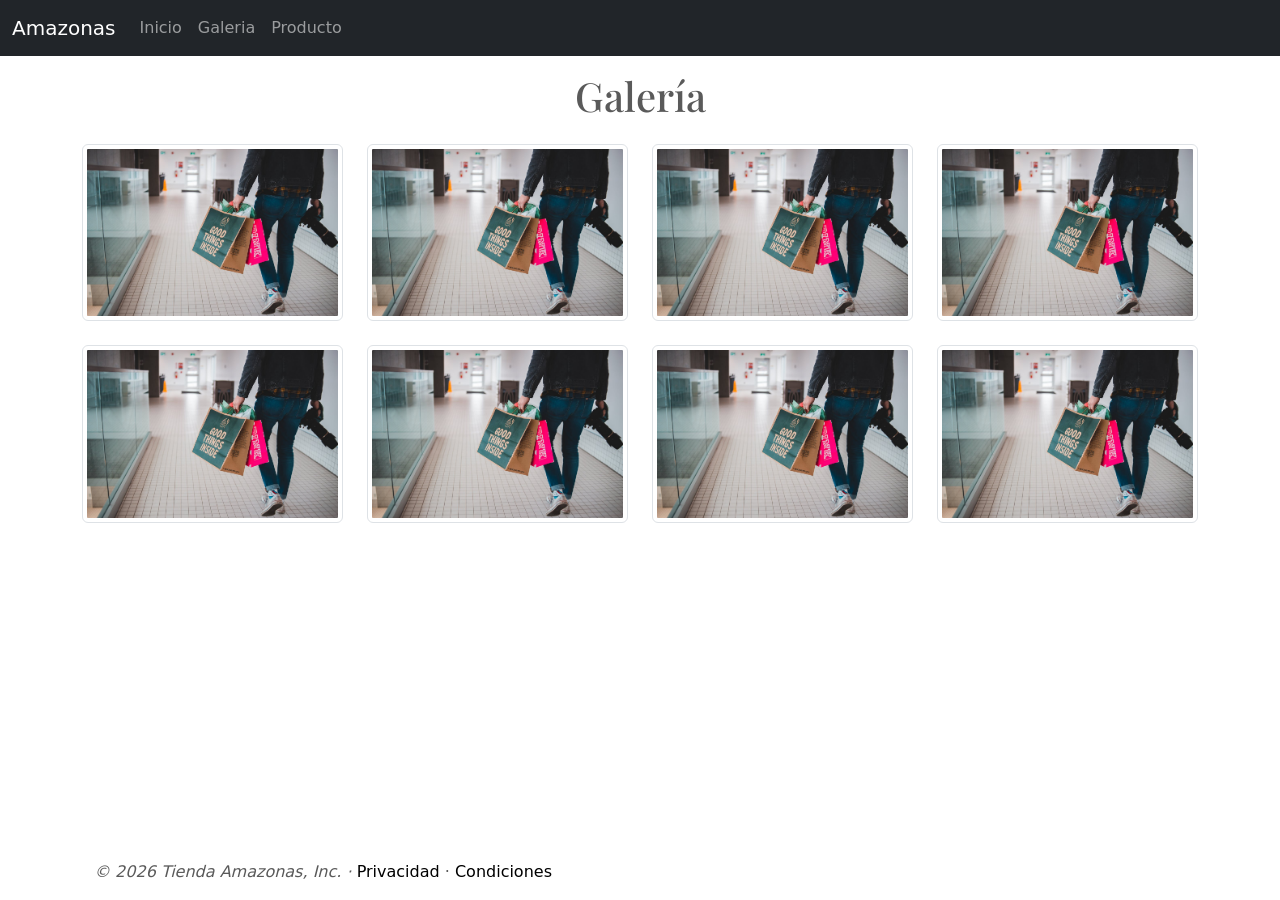
==== pages/galeria.html @ 4454d33d "Add files via upload" ====
<!doctype html>
<html lang="en">

<head>
    <meta charset="utf-8">
    <meta name="viewport" content="width=device-width, initial-scale=1">
    <meta name="description" content="">
    <meta name="author" content="Mark Otto, Jacob Thornton, and Bootstrap contributors">
    <meta name="generator" content="Hugo 0.72.0">
    <link rel="stylesheet" href="https://stackpath.bootstrapcdn.com/bootstrap/5.0.0-alpha1/css/bootstrap.min.css"
        integrity="sha384-r4NyP46KrjDleawBgD5tp8Y7UzmLA05oM1iAEQ17CSuDqnUK2+k9luXQOfXJCJ4I" crossorigin="anonymous">
    <link href="https://fonts.googleapis.com/css?family=Playfair&#43;Display:700,900&amp;display=swap" rel="stylesheet">
    <link rel="stylesheet" href="/css/galeria.css">
    <title>Tienda Amazonas · Galeria</title>
</head>

<body>

    <div class="container">
        <header>
            <nav class="navbar navbar-expand-md navbar-dark fixed-top bg-dark">
                <div class="container-fluid">
                    <a class="navbar-brand" href="#">Amazonas</a>
                    <button class="navbar-toggler" type="button" data-toggle="collapse" data-target="#navbarCollapse"
                        aria-controls="navbarCollapse" aria-expanded="false" aria-label="Toggle navigation">
                        <span class="navbar-toggler-icon"></span>
                    </button>
                    <div class="collapse navbar-collapse" id="navbarCollapse">
                        <ul class="navbar-nav mr-auto mb-2 mb-md-0">
                            <li class="nav-item active">
                                <a class="nav-link" aria-current="page" href="/index.html">Inicio</a>
                            </li>
                            <li class="nav-item active">
                                <a class="nav-link" aria-current="page" href="#">Galeria</a>
                            </li>
                            <li class="nav-item active">
                                <a class="nav-link" aria-current="page" href="/pages/producto.html">Producto</a>
                            </li>
                        </ul>


                    </div>
                </div>
            </nav>
        </header>
    </div>
    </div>

    <main class="container">
        <h1 class="mt-4 mb-4" style="text-align: center;">Galería</h1>
        <div class="row">
            <!-- Image 1 -->
            <div class="col-lg-3 col-md-4 col-sm-6 mb-4">
                <a href="path/to/large-image1.jpg">
                    <img src="/img/pexels-introspectivedsgn-4062467.jpg" class="img-fluid img-thumbnail"
                        alt="Image 1 description">
                </a>
            </div>
            <!-- Image 1 -->
            <div class="col-lg-3 col-md-4 col-sm-6 mb-4">
                <a href="path/to/large-image1.jpg">
                    <img src="/img/pexels-introspectivedsgn-4062467.jpg" class="img-fluid img-thumbnail"
                        alt="Image 1 description">
                </a>
            </div>
            <!-- Image 1 -->
            <div class="col-lg-3 col-md-4 col-sm-6 mb-4">
                <a href="path/to/large-image1.jpg">
                    <img src="/img/pexels-introspectivedsgn-4062467.jpg" class="img-fluid img-thumbnail"
                        alt="Image 1 description">
                </a>
            </div>
            <!-- Image 1 -->
            <div class="col-lg-3 col-md-4 col-sm-6 mb-4">
                <a href="path/to/large-image1.jpg">
                    <img src="/img/pexels-introspectivedsgn-4062467.jpg" class="img-fluid img-thumbnail"
                        alt="Image 1 description">
                </a>
            </div>
            <div class="col-lg-3 col-md-4 col-sm-6 mb-4">
                <a href="path/to/large-image1.jpg">
                    <img src="/img/pexels-introspectivedsgn-4062467.jpg" class="img-fluid img-thumbnail"
                        alt="Image 1 description">
                </a>
            </div>
            <!-- Image 1 -->
            <div class="col-lg-3 col-md-4 col-sm-6 mb-4">
                <a href="path/to/large-image1.jpg">
                    <img src="/img/pexels-introspectivedsgn-4062467.jpg" class="img-fluid img-thumbnail"
                        alt="Image 1 description">
                </a>
            </div>
            <!-- Image 1 -->
            <div class="col-lg-3 col-md-4 col-sm-6 mb-4">
                <a href="path/to/large-image1.jpg">
                    <img src="/img/pexels-introspectivedsgn-4062467.jpg" class="img-fluid img-thumbnail"
                        alt="Image 1 description">
                </a>
            </div>
            <!-- Image 1 -->
            <div class="col-lg-3 col-md-4 col-sm-6 mb-4">
                <a href="path/to/large-image1.jpg">
                    <img src="/img/pexels-introspectivedsgn-4062467.jpg" class="img-fluid img-thumbnail"
                        alt="Image 1 description">
                </a>
            </div>
        </div>

        <!-- FOOTER -->
        <footer style="position: fixed; bottom: 0;" class="container">
            <p> <i class="fa fa-bold" aria-hidden="true"> &copy; 2026 Tienda Amazonas, Inc. &middot; </i><a
                    style="text-decoration: none; color: black;" href="#">Privacidad</a> &middot; <a
                    style="text-decoration: none; color: black;" href="#">Condiciones</a></p>
        </footer>
    </main><!-- /.container -->


    <script src="https://stackpath.bootstrapcdn.com/bootstrap/5.0.0-alpha1/js/bootstrap.min.js"
        integrity="sha384-oesi62hOLfzrys4LxRF63OJCXdXDipiYWBnvTl9Y9/TRlw5xlKIEHpNyvvDShgf/"
        crossorigin="anonymous"></script>
    <script src="https://cdn.jsdelivr.net/npm/popper.js@1.16.0/dist/umd/popper.min.js"
        integrity="sha384-Q6E9RHvbIyZFJoft+2mJbHaEWldlvI9IOYy5n3zV9zzTtmI3UksdQRVvoxMfooAo"
        crossorigin="anonymous"></script>

</body>

</html>
---- css/galeria.css ----
.bd-placeholder-img {
            font-size: 1.125rem;
            text-anchor: middle;
            -webkit-user-select: none;
            -moz-user-select: none;
            -ms-user-select: none;
            user-select: none;
        }

        @media (min-width: 768px) {
            .bd-placeholder-img-lg {
                font-size: 3.5rem;
            }
        }

           h1,
        h2,
        h3,
        h4,
        h5,
        h6 {
            font-family: "Playfair Display", Georgia, "Times New Roman", serif;
        }

        .display-4 {
            font-size: 2.5rem;
        }

        .bd-placeholder-img {
      font-size: 1.125rem;
      text-anchor: middle;
      -webkit-user-select: none;
      -moz-user-select: none;
      -ms-user-select: none;
      user-select: none;
    }

    @media (min-width: 768px) {
      .bd-placeholder-img-lg {
        font-size: 3.5rem;
      }
    }

    /* GLOBAL STYLES
    --------------------------------------------- */
    /* Padding below the footer and lighter body text */

    body {
      padding-top: 3rem;
      padding-bottom: 3rem;
      color: #5a5a5a;
    }


    /* CUSTOMIZE THE CAROUSEL
    -------------------------------------------- */

    /* Carousel base class */
    .carousel {
      margin-bottom: 4rem;
    }

    /* Since positioning the image, we need to help out the caption */
    .carousel-caption {
      bottom: 3rem;
      z-index: 10;
    }

    /* Declare heights because of positioning of img element */
    .carousel-item {
      height: 32rem;
    }

    .carousel-item>img {
      position: absolute;
      top: 0;
      left: 0;
      min-width: 100%;
      height: 32rem;
    }


    /* MARKETING CONTENT
-------------------------------------------------- */

    /* Center align the text within the three columns below the carousel */
    .marketing .col-lg-4 {
      margin-bottom: 1.5rem;
      text-align: center;
    }

    .marketing h2 {
      font-weight: 400;
    }

    .marketing .col-lg-4 p {
      margin-right: .75rem;
      margin-left: .75rem;
    }


    /* Featurettes
------------------------- */

    .featurette-divider {
      margin: 5rem 0;
      /* Space out the Bootstrap <hr> more */
    }

    /* Thin out the marketing headings */
    .featurette-heading {
      font-weight: 300;
      line-height: 1;
      letter-spacing: -.05rem;
    }


    /* RESPONSIVE CSS
-------------------------------------------------- */

    @media (min-width: 40em) {

      /* Bump up size of carousel content */
      .carousel-caption p {
        margin-bottom: 1.25rem;
        font-size: 1.25rem;
        line-height: 1.4;
      }

      .featurette-heading {
        font-size: 50px;
      }
    }

    @media (min-width: 62em) {
      .featurette-heading {
        margin-top: 7rem;
      }
    }
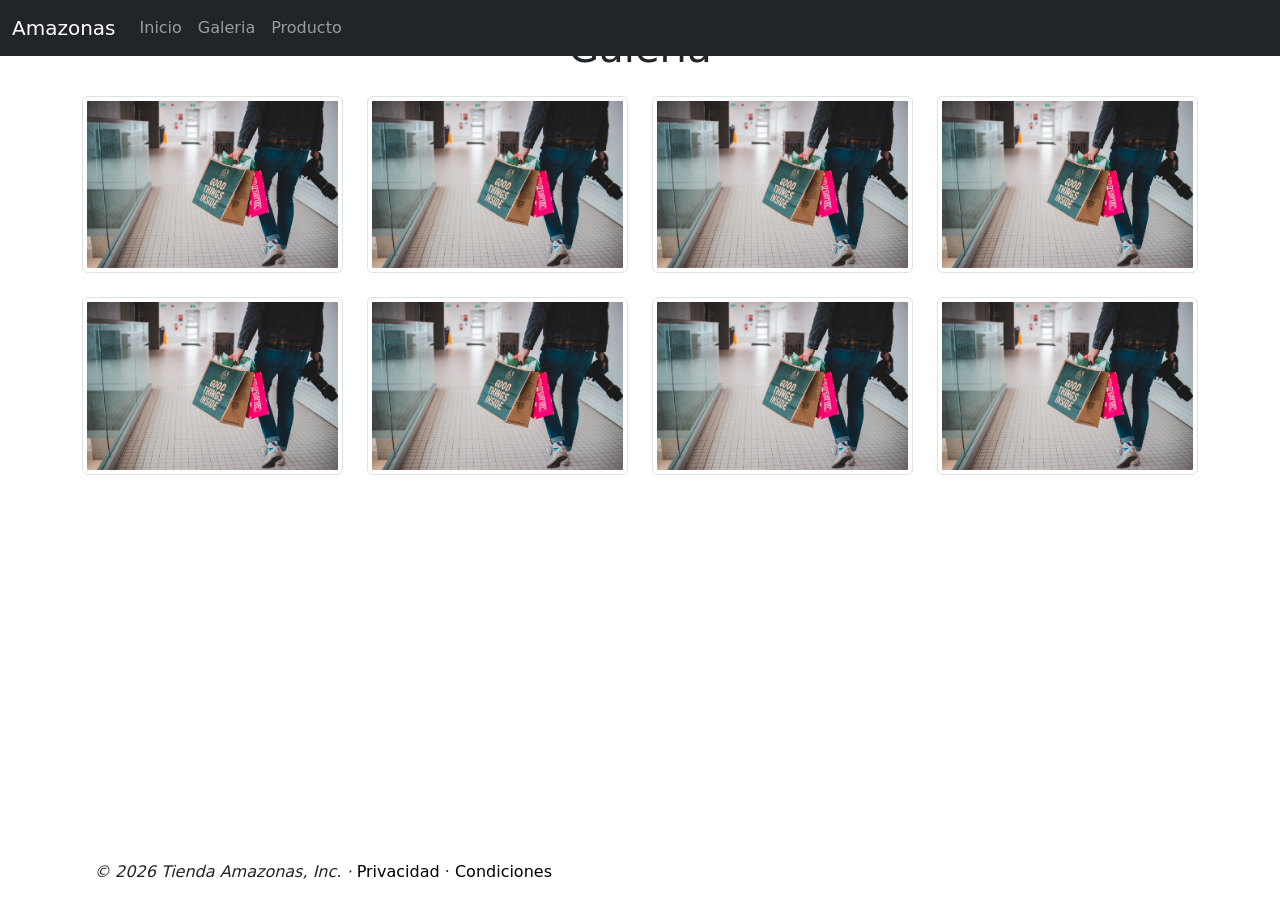
==== commit 75810f57: "Add files via upload" ====
--- a/pages/galeria.html
+++ b/pages/galeria.html
@@ -10,7 +10,7 @@
     <link rel="stylesheet" href="https://stackpath.bootstrapcdn.com/bootstrap/5.0.0-alpha1/css/bootstrap.min.css"
         integrity="sha384-r4NyP46KrjDleawBgD5tp8Y7UzmLA05oM1iAEQ17CSuDqnUK2+k9luXQOfXJCJ4I" crossorigin="anonymous">
     <link href="https://fonts.googleapis.com/css?family=Playfair&#43;Display:700,900&amp;display=swap" rel="stylesheet">
-    <link rel="stylesheet" href="/css/galeria.css">
+    <link rel="stylesheet" href="./css/galeria.css">
     <title>Tienda Amazonas · Galeria</title>
 </head>
 
@@ -28,13 +28,13 @@
                     <div class="collapse navbar-collapse" id="navbarCollapse">
                         <ul class="navbar-nav mr-auto mb-2 mb-md-0">
                             <li class="nav-item active">
-                                <a class="nav-link" aria-current="page" href="/index.html">Inicio</a>
+                                <a class="nav-link" aria-current="page" href="../index.html">Inicio</a>
                             </li>
                             <li class="nav-item active">
                                 <a class="nav-link" aria-current="page" href="#">Galeria</a>
                             </li>
                             <li class="nav-item active">
-                                <a class="nav-link" aria-current="page" href="/pages/producto.html">Producto</a>
+                                <a class="nav-link" aria-current="page" href="../pages/producto.html">Producto</a>
                             </li>
                         </ul>
 
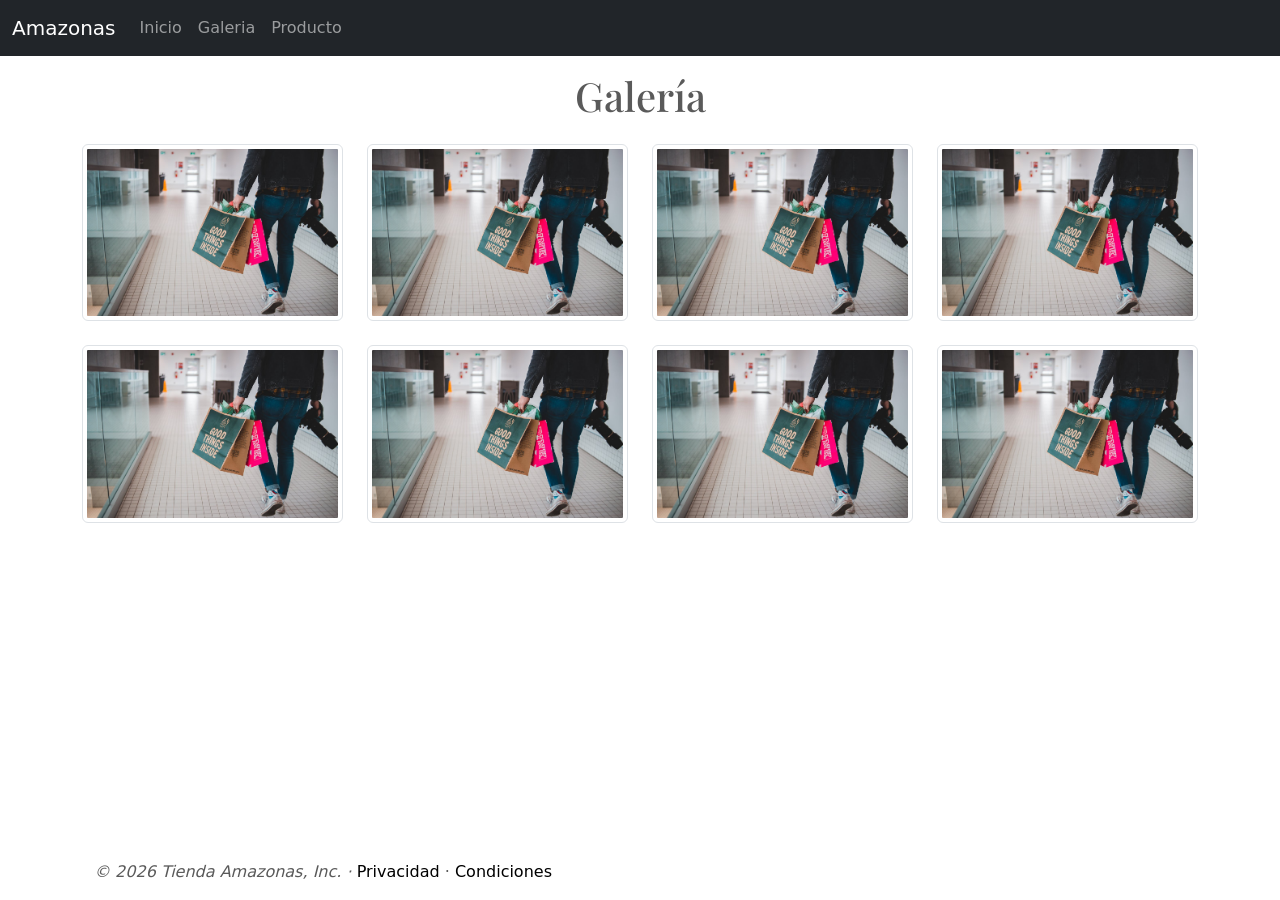
==== commit 2207b51d: "Add files via upload" ====
--- a/pages/galeria.html
+++ b/pages/galeria.html
@@ -10,7 +10,7 @@
     <link rel="stylesheet" href="https://stackpath.bootstrapcdn.com/bootstrap/5.0.0-alpha1/css/bootstrap.min.css"
         integrity="sha384-r4NyP46KrjDleawBgD5tp8Y7UzmLA05oM1iAEQ17CSuDqnUK2+k9luXQOfXJCJ4I" crossorigin="anonymous">
     <link href="https://fonts.googleapis.com/css?family=Playfair&#43;Display:700,900&amp;display=swap" rel="stylesheet">
-    <link rel="stylesheet" href="./css/galeria.css">
+    <link rel="stylesheet" href="../css/galeria.css">
     <title>Tienda Amazonas · Galeria</title>
 </head>
 
@@ -52,55 +52,55 @@
             <!-- Image 1 -->
             <div class="col-lg-3 col-md-4 col-sm-6 mb-4">
                 <a href="path/to/large-image1.jpg">
-                    <img src="/img/pexels-introspectivedsgn-4062467.jpg" class="img-fluid img-thumbnail"
+                    <img src="../img/pexels-introspectivedsgn-4062467.jpg" class="img-fluid img-thumbnail"
                         alt="Image 1 description">
                 </a>
             </div>
             <!-- Image 1 -->
             <div class="col-lg-3 col-md-4 col-sm-6 mb-4">
                 <a href="path/to/large-image1.jpg">
-                    <img src="/img/pexels-introspectivedsgn-4062467.jpg" class="img-fluid img-thumbnail"
+                    <img src="../img/pexels-introspectivedsgn-4062467.jpg" class="img-fluid img-thumbnail"
                         alt="Image 1 description">
                 </a>
             </div>
             <!-- Image 1 -->
             <div class="col-lg-3 col-md-4 col-sm-6 mb-4">
                 <a href="path/to/large-image1.jpg">
-                    <img src="/img/pexels-introspectivedsgn-4062467.jpg" class="img-fluid img-thumbnail"
+                    <img src="../img/pexels-introspectivedsgn-4062467.jpg" class="img-fluid img-thumbnail"
                         alt="Image 1 description">
                 </a>
             </div>
             <!-- Image 1 -->
             <div class="col-lg-3 col-md-4 col-sm-6 mb-4">
                 <a href="path/to/large-image1.jpg">
-                    <img src="/img/pexels-introspectivedsgn-4062467.jpg" class="img-fluid img-thumbnail"
+                    <img src="../img/pexels-introspectivedsgn-4062467.jpg" class="img-fluid img-thumbnail"
                         alt="Image 1 description">
                 </a>
             </div>
             <div class="col-lg-3 col-md-4 col-sm-6 mb-4">
                 <a href="path/to/large-image1.jpg">
-                    <img src="/img/pexels-introspectivedsgn-4062467.jpg" class="img-fluid img-thumbnail"
+                    <img src="../img/pexels-introspectivedsgn-4062467.jpg" class="img-fluid img-thumbnail"
                         alt="Image 1 description">
                 </a>
             </div>
             <!-- Image 1 -->
             <div class="col-lg-3 col-md-4 col-sm-6 mb-4">
                 <a href="path/to/large-image1.jpg">
-                    <img src="/img/pexels-introspectivedsgn-4062467.jpg" class="img-fluid img-thumbnail"
+                    <img src="../img/pexels-introspectivedsgn-4062467.jpg" class="img-fluid img-thumbnail"
                         alt="Image 1 description">
                 </a>
             </div>
             <!-- Image 1 -->
             <div class="col-lg-3 col-md-4 col-sm-6 mb-4">
                 <a href="path/to/large-image1.jpg">
-                    <img src="/img/pexels-introspectivedsgn-4062467.jpg" class="img-fluid img-thumbnail"
+                    <img src="../img/pexels-introspectivedsgn-4062467.jpg" class="img-fluid img-thumbnail"
                         alt="Image 1 description">
                 </a>
             </div>
             <!-- Image 1 -->
             <div class="col-lg-3 col-md-4 col-sm-6 mb-4">
                 <a href="path/to/large-image1.jpg">
-                    <img src="/img/pexels-introspectivedsgn-4062467.jpg" class="img-fluid img-thumbnail"
+                    <img src="../img/pexels-introspectivedsgn-4062467.jpg" class="img-fluid img-thumbnail"
                         alt="Image 1 description">
                 </a>
             </div>
--- a/css/galeria.css
+++ b/css/galeria.css
@@ -0,0 +1,139 @@
+  .bd-placeholder-img {
+            font-size: 1.125rem;
+            text-anchor: middle;
+            -webkit-user-select: none;
+            -moz-user-select: none;
+            -ms-user-select: none;
+            user-select: none;
+        }
+
+        @media (min-width: 768px) {
+            .bd-placeholder-img-lg {
+                font-size: 3.5rem;
+            }
+        }
+
+           h1,
+        h2,
+        h3,
+        h4,
+        h5,
+        h6 {
+            font-family: "Playfair Display", Georgia, "Times New Roman", serif;
+        }
+
+        .display-4 {
+            font-size: 2.5rem;
+        }
+
+        .bd-placeholder-img {
+      font-size: 1.125rem;
+      text-anchor: middle;
+      -webkit-user-select: none;
+      -moz-user-select: none;
+      -ms-user-select: none;
+      user-select: none;
+    }
+
+    @media (min-width: 768px) {
+      .bd-placeholder-img-lg {
+        font-size: 3.5rem;
+      }
+    }
+
+    /* GLOBAL STYLES
+    --------------------------------------------- */
+    /* Padding below the footer and lighter body text */
+
+    body {
+      padding-top: 3rem;
+      padding-bottom: 3rem;
+      color: #5a5a5a;
+    }
+
+
+    /* CUSTOMIZE THE CAROUSEL
+    -------------------------------------------- */
+
+    /* Carousel base class */
+    .carousel {
+      margin-bottom: 4rem;
+    }
+
+    /* Since positioning the image, we need to help out the caption */
+    .carousel-caption {
+      bottom: 3rem;
+      z-index: 10;
+    }
+
+    /* Declare heights because of positioning of img element */
+    .carousel-item {
+      height: 32rem;
+    }
+
+    .carousel-item>img {
+      position: absolute;
+      top: 0;
+      left: 0;
+      min-width: 100%;
+      height: 32rem;
+    }
+
+
+    /* MARKETING CONTENT
+-------------------------------------------------- */
+
+    /* Center align the text within the three columns below the carousel */
+    .marketing .col-lg-4 {
+      margin-bottom: 1.5rem;
+      text-align: center;
+    }
+
+    .marketing h2 {
+      font-weight: 400;
+    }
+
+    .marketing .col-lg-4 p {
+      margin-right: .75rem;
+      margin-left: .75rem;
+    }
+
+
+    /* Featurettes
+------------------------- */
+
+    .featurette-divider {
+      margin: 5rem 0;
+      /* Space out the Bootstrap <hr> more */
+    }
+
+    /* Thin out the marketing headings */
+    .featurette-heading {
+      font-weight: 300;
+      line-height: 1;
+      letter-spacing: -.05rem;
+    }
+
+
+    /* RESPONSIVE CSS
+-------------------------------------------------- */
+
+    @media (min-width: 40em) {
+
+      /* Bump up size of carousel content */
+      .carousel-caption p {
+        margin-bottom: 1.25rem;
+        font-size: 1.25rem;
+        line-height: 1.4;
+      }
+
+      .featurette-heading {
+        font-size: 50px;
+      }
+    }
+
+    @media (min-width: 62em) {
+      .featurette-heading {
+        margin-top: 7rem;
+      }
+    }
